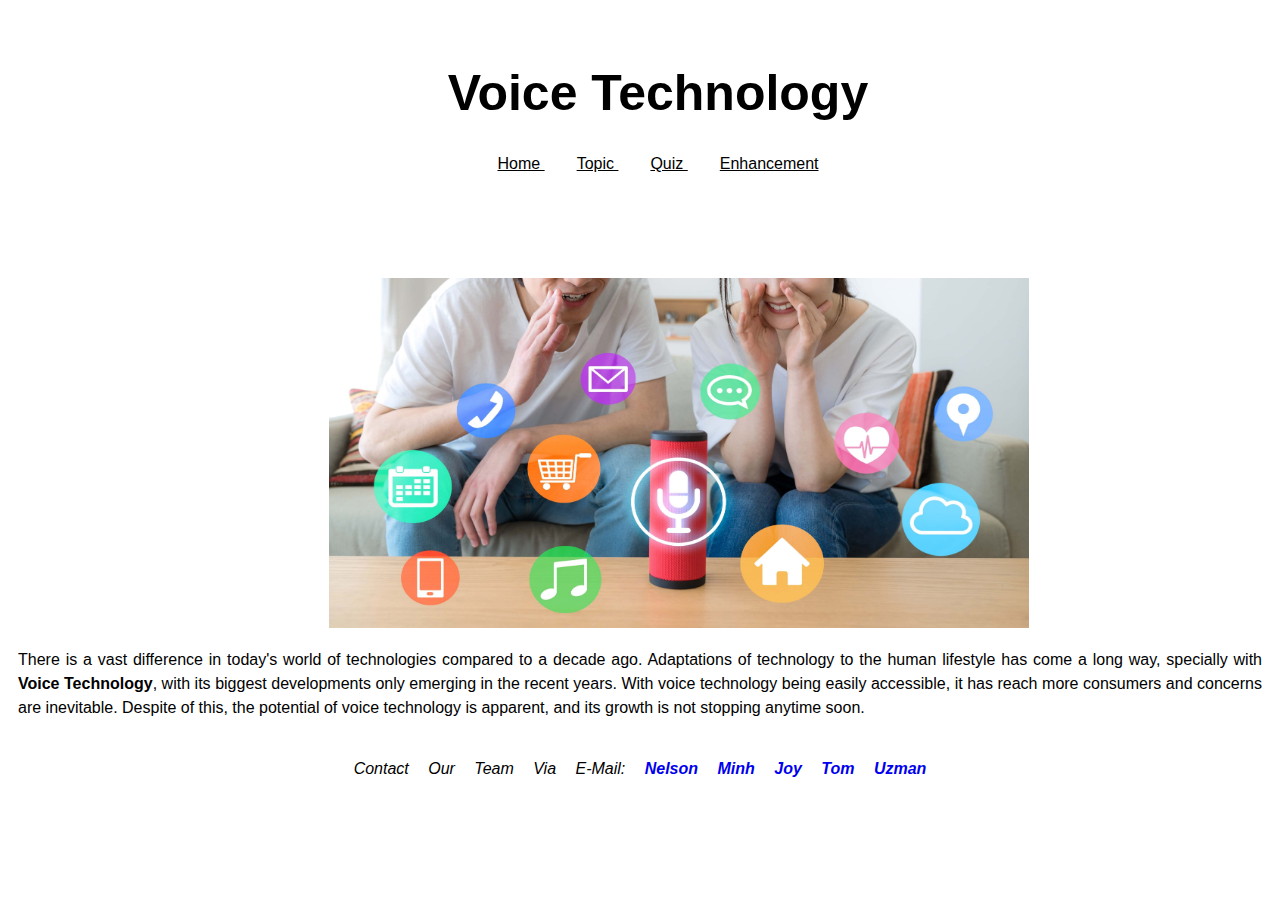
==== index.html @ 33cafe00 "sticky navbar" ====
<!DOCTYPE html>
<html lang = "en">
<head>
	<meta charset = "utf-8" />
	<meta name = "description" content = "Assignment Part 1 Welcome Page"/>
	<meta name = "keywords" content = "HTML, CSS, Topic, Quiz" />
	<meta name = "author" content  = "Nelson, Minh, Joy, Uzman and Tom" />
	<title> Voice Technology </title>
	<link href = "style.css" rel = "stylesheet" />
</head>
<body>
	<header  class="sticky">
		<h1>Voice Technology</h1>
		<nav>
		<a href = "index.html"> Home </a>
		<a href = "topic.html"> Topic </a>
		<a href = "quiz.html"> Quiz </a>
		<a href = "enhancements.html"> Enhancement </a>
		</nav>
	</header>

	<div class="photo">
		<a href="index.html"><img src="vt1.jpg" alt="Voice Technology" width="700" height="350"></a>
	</div>
	
	<div class="intro">
		<p>
			There is a vast difference in today's world of technologies compared to a decade ago. Adaptations of technology to the human lifestyle has come a long way, specially with <strong>Voice Technology</strong>, with its biggest developments only emerging in the recent years. With voice technology being easily accessible, it has reach more consumers and concerns are inevitable. Despite of this, the potential of voice technology is apparent, and its growth is not stopping anytime soon. 
		</p>
	</div>

	<footer id="thefooter">
		Contact Our Team Via E-Mail:
		<a href = "mailto:nelsonhain@gmail.com"> Nelson </a>
		<a href = "mailto:augiaminh14@gmail.com"> Minh </a>
		<a href = "mailto:joycmena@gmail.com"> Joy </a>
		<a href = "mailto:thinhd464@gmail.com"> Tom </a>
		<a href = "mailto:uzmanshafifassy@gmail.com"> Uzman </a>
	</footer>
</body>
</html>
---- style.css ----
* 
{
    font-family: 'Roboto', sans-serif;
    box-sizing: border-box;
}

body 
{
    padding: 10px;
}

/* header title */
header {
    padding: 30px;
    text-align: center;
    background: white;
}

header h1 {
    font-size: 50px;
}

/* style the top navigation bar */
/* nav {
    overflow: hidden;
    background-color: black;
} */

/*
sticky code
*/
.sticky
{
    position : fixed;
    top : 0;
    width: 100%;
}

.photo
{
    top: 100px;
}
.sticky + .photo
{
    padding-top: 260px;
}

/* style the nav links */
nav a {
    font-family: 'Smooch Sans', sans-serif;
    float: center;
    color: black;
    text-align: center;
    padding: 14px 16px;
    /* margin: 20px 22px; */
    text-decoration: underline;
}

/* change color on hover */
nav a:hover {
    background-color: black;
    color: white;
    border: 2px solid white;
}

/* style body content */
.photo {
    display: block;
    margin-left: auto;
    margin-right: auto;
    width: 50%;
    height: auto;
}

p
{
    line-height: 150%;
    text-align: justify;
}

/* footer */
#thefooter{
    padding: 20px;
    text-align: center;
    margin: 20px;
    font-style: italic;
    word-spacing: 15px;
}

#thefooter a
{
    font-weight: bold;
    text-decoration: none;
}

/* responsive layout - when the screen is less than 400px wide, make the navigation links stack on top of each other instead of next to each other */
@media screen and (max-width: 400px){
    nav a {
        float: none;
        width: 100%;
    }
}
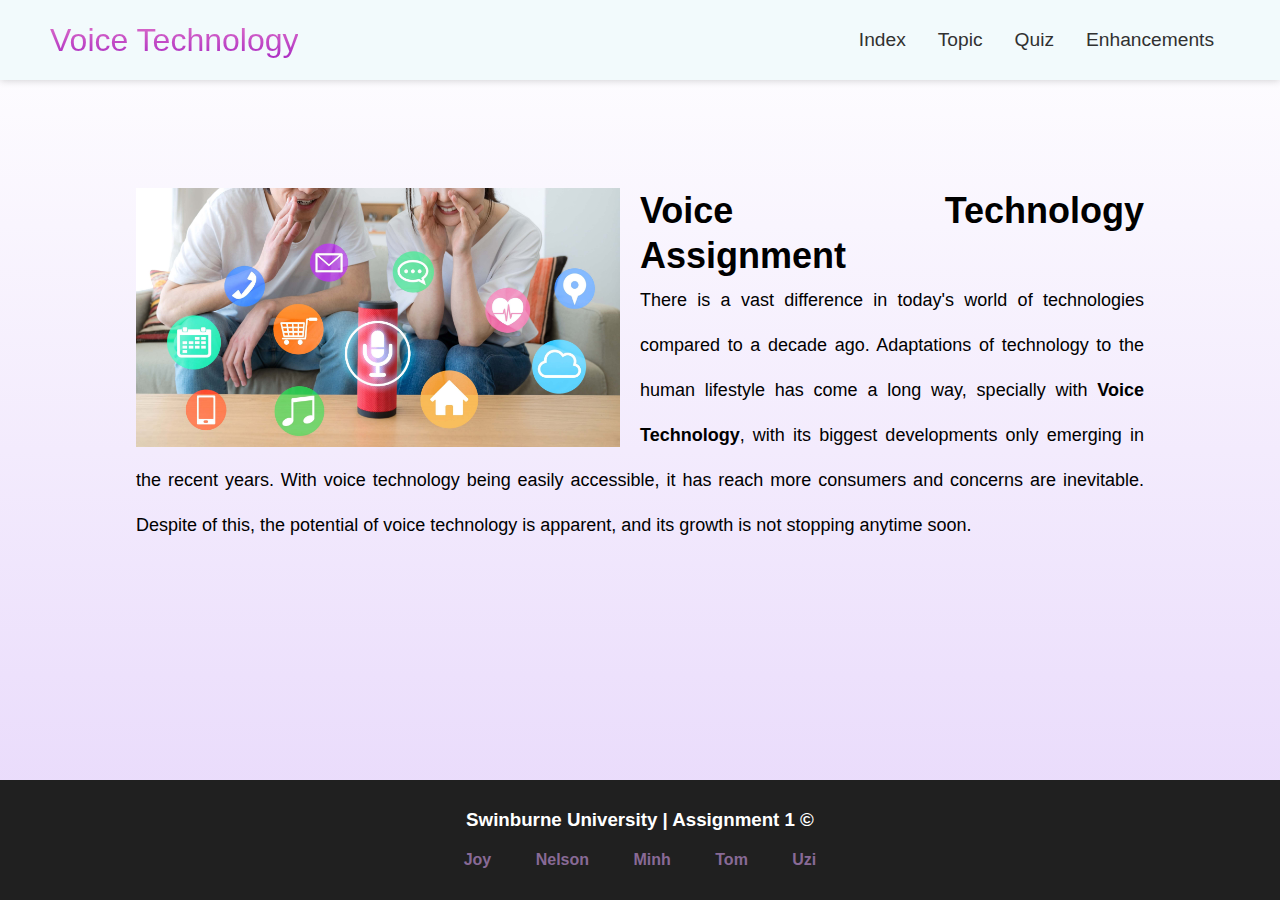
==== commit f3b808be: "fixed nav link and added heading" ====
--- a/index.html
+++ b/index.html
@@ -1,41 +1,67 @@
 <!DOCTYPE html>
-<html lang = "en">
-<head>
-	<meta charset = "utf-8" />
-	<meta name = "description" content = "Assignment Part 1 Welcome Page"/>
-	<meta name = "keywords" content = "HTML, CSS, Topic, Quiz" />
-	<meta name = "author" content  = "Nelson, Minh, Joy, Uzman and Tom" />
-	<title> Voice Technology </title>
-	<link href = "style.css" rel = "stylesheet" />
-</head>
-<body>
-	<header  class="sticky">
-		<h1>Voice Technology</h1>
-		<nav>
-		<a href = "index.html"> Home </a>
-		<a href = "topic.html"> Topic </a>
-		<a href = "quiz.html"> Quiz </a>
-		<a href = "enhancements.html"> Enhancement </a>
-		</nav>
-	</header>
+<html>
+    <head>
+        <meta charset="utf-8">
+        <title>Voice Technology | Home </title>
+        <meta name="description" content="Voice Technology">
+        <meta name="author" content="Joy,Nelson,Uzman,tdang,augia">
+        <meta name="viewport" content="width=device-width, initial-scale=1">
+        <link rel="stylesheet" href="styles/style.css">
+        
+    </head>
+    <body>
 
-	<div class="photo">
-		<a href="index.html"><img src="vt1.jpg" alt="Voice Technology" width="700" height="350"></a>
-	</div>
-	
-	<div class="intro">
-		<p>
-			There is a vast difference in today's world of technologies compared to a decade ago. Adaptations of technology to the human lifestyle has come a long way, specially with <strong>Voice Technology</strong>, with its biggest developments only emerging in the recent years. With voice technology being easily accessible, it has reach more consumers and concerns are inevitable. Despite of this, the potential of voice technology is apparent, and its growth is not stopping anytime soon. 
-		</p>
-	</div>
+        <!-- Navigation Section -->
+        <nav class="navbar">
+            <div class="navbar__container">
+              <a href="index.html" id="navbar__logo">Voice Technology</a>
+              <div class="navbar__toggle" id="mobile-menu">
+                <span class="bar"></span> <span class="bar"></span>
+                <span class="bar"></span>
+              </div>
+              <ul class="navbar__menu">
+                <li class="navbar__item">
+                  <a href="index.html" class="navbar__links">Index</a>
+                </li>
+                <li class="navbar__item">
+                  <a href="topic.html" class="navbar__links">Topic</a>
+                </li>
+                <li class="navbar__item">
+                  <a href="quiz.html" class="navbar__links">Quiz</a>
+                </li>
+                <li class="navbar__item">
+                    <a href="enhancements.html" class="navbar__links">Enhancements</a>
+                  </li>
+              </ul>
+            </div>
+          </nav>     
+        
+        <!-- Content Section s-->
+        <div class="container">
+                <img id="index_img" src="imgs/vt1.jpg" alt="voice technologies image 1">
+            <div class="content">
+				<h1> Voice Technology Assignment </h1>
+                <p>
+                    There is a vast difference in today's world of technologies compared to a decade ago. 
+                    Adaptations of technology to the human lifestyle has come a long way, specially with <strong>Voice Technology</strong>, 
+                    with its biggest developments only emerging in the recent years. With voice technology being easily accessible, it has 
+                    reach more consumers and concerns are inevitable. Despite of this, the potential of voice technology is apparent, and 
+                    its growth is not stopping anytime soon.
+                </p>
+            </div>
+        </div>
 
-	<footer id="thefooter">
-		Contact Our Team Via E-Mail:
-		<a href = "mailto:nelsonhain@gmail.com"> Nelson </a>
-		<a href = "mailto:augiaminh14@gmail.com"> Minh </a>
-		<a href = "mailto:joycmena@gmail.com"> Joy </a>
-		<a href = "mailto:thinhd464@gmail.com"> Tom </a>
-		<a href = "mailto:uzmanshafifassy@gmail.com"> Uzman </a>
-	</footer>
-</body>
+        <!-- Footer Section -->
+        <footer class="mainfooter">
+            <div class="f_container">
+                <h3> Swinburne University | Assignment 1 &copy </h3>
+                <li><a href="mailto:joycmena@gmail.com"> Joy </a></li>
+                <li><a href="mailto:nelsonhain@gmail.com"> Nelson </a></li>
+                <li><a href="mailto:augiaminh14@gmail.com"> Minh </a></li>
+                <li><a href="mailto:thinhd464@gmail.com"> Tom </a></li>
+                <li><a href="mailto:uzmanshafifassy@gmail.com"> Uzi </a></li>
+            </div>
+        </footer>
+
+    </body>
 </html>--- a/styles/style.css
+++ b/styles/style.css
@@ -0,0 +1,350 @@
+/*
+Assignment 1 : Group Project
+Team Members : Nelson, Joy, Tdang, Augi, Uzman
+*/
+
+/* Universal CSS*/
+
+*
+{
+    font-family: 'Roboto', sans-serif;
+    box-sizing: border-box;
+    margin: 0;
+    padding: 0;
+}
+
+body
+{
+    min-height: 100vh;
+    width: 100%;
+    background: rgb(231,215,251);
+    background: linear-gradient(0deg, rgba(231,215,251,1) 0%, rgba(255,255,255,1) 100%);
+}
+
+                                           /* Index HTML CSS*/
+/* Navbar CSS*/
+.navbar {
+    background: rgb(242, 250, 252);
+    height: 80px;
+    display: flex;
+    justify-content: center;
+    align-items: center;
+    font-size: 1.2rem;
+    position: sticky;
+    top: 0;
+    z-index: 999;
+    box-shadow: 0 0 8px rgba(0,0,0,0.2);
+  }
+  
+  .navbar__container {
+    display: flex;
+    justify-content: space-between;
+    height: 80px;
+    z-index: 1;
+    width: 100%;
+    max-width: 1300px;
+    margin-right: auto;
+    margin-left: auto;
+    padding-right: 50px;
+    padding-left: 50px;
+  }
+  
+  #navbar__logo {
+    background-image: linear-gradient(to top, #8b05c0 0%, #ff99cc 100%);
+    background-size: 100%;
+    -webkit-background-clip: text;
+    -moz-background-clip: text;
+    -webkit-text-fill-color: transparent;
+    -moz-text-fill-color: transparent;
+    display: flex;
+    align-items: center;
+    cursor: pointer;
+    text-decoration: none;
+    font-size: 2rem;
+  }
+  
+  #navbar__logo img {
+    margin-right: 0.5rem;
+    width: 10%;
+  }
+  
+  .navbar__menu {
+    display: flex;
+    align-items: center;
+    list-style: none;
+    text-align: center;
+  }
+  
+  .navbar__item {
+    height: 80px;
+  }
+  
+  .navbar__links {
+    color: rgb(49, 49, 49);
+    display: flex;
+    align-items: center;
+    justify-content: center;
+    text-decoration: none;
+    padding: 0 1rem;
+    height: 100%;
+  }
+
+  .navbar__links:hover {
+    color: #d878d0;
+    text-decoration: underline;
+    background: black;
+    margin: 0px 6px;
+    transition: all 0.3s ease;
+  }
+
+  @media screen and (max-width: 960px) {
+    .navbar__container {
+      display: flex;
+      justify-content: space-between;
+      height: 80px;
+      z-index: 1;
+      width: 100%;
+      max-width: 1300px;
+      padding: 0;
+    }
+  
+    .navbar__menu {
+      display: grid;
+      grid-template-columns: auto;
+      margin: 0;
+      width: 100%;
+      position: absolute;
+      top: -1000px;
+      opacity: 1;
+      transition: all 0.5s ease;
+      height: 50vh;
+      z-index: -1;
+    }
+  
+    .navbar__menu.active {
+      background: #131313;
+      top: 100%;
+      opacity: 1;
+      transition: all 0.5s ease;
+      z-index: 99;
+      height: 50vh;
+      font-size: 1.6rem;
+    }
+  
+    #navbar__logo {
+      padding-left: 25px;
+    }
+  
+    .navbar__toggle .bar {
+      width: 25px;
+      height: 3px;
+      margin: 5px auto;
+      transition: all 0.3s ease-in-out;
+      background: rgb(46, 46, 46);
+    }
+  
+    .navbar__item {
+      width: 100%;
+    }
+  
+    .navbar__links {
+      text-align: center;
+      padding: 2rem;
+      width: 100%;
+      display: table;
+    }
+  
+    #mobile-menu {
+      position: absolute;
+      top: 20%;
+      right: 5%;
+      transform: translate(5%, 20%);
+    }
+  
+    .navbar__toggle .bar {
+      display: block;
+      cursor: pointer;
+    }
+  
+    #mobile-menu.is-active .bar:nth-child(2) {
+      opacity: 0;
+    }
+  
+    #mobile-menu.is-active .bar:nth-child(1) {
+      transform: translateY(8px) rotate(45deg);
+    }
+  
+    #mobile-menu.is-active .bar:nth-child(3) {
+      transform: translateY(-8px) rotate(-45deg);
+    }
+  }
+
+/* Index Image CSS */
+#index_img
+{
+    float: left;
+    width: 50%;
+    padding: 0 20px 0 0;
+}
+
+/* Index Content CSS */
+.container
+{
+    margin: 100px auto;
+    width: 80%;
+    padding: 8px;
+}
+
+.content
+{
+    font-size: 18px;
+    text-align: justify;
+    line-height: 250%;
+}
+
+/* Footer CSS */
+ .mainfooter
+ {
+     position: sticky;
+     top: 100%;
+     height: 120px;
+     width: 100%;
+     background-color: rgb(32, 32, 32);
+ }
+ .f_container
+ {
+     padding: 20px;
+     text-align: center;
+     line-height: 40px;
+ }
+ 
+ .f_container h3
+ {
+     color: white;
+ }
+ .f_container li 
+ {
+     list-style-type: none;
+     display: inline;
+     word-spacing: 40px;
+ }
+ 
+ .f_container li a
+ {
+     text-decoration: none;
+     font-weight: 900;
+     color: rgb(136, 106, 150);
+     transition: 0.4s;
+ }
+ 
+ .f_container li a:hover
+ {
+     color: rgb(218, 20, 208);
+ }
+
+                                            /* Topic HTML CSS*/
+article
+{
+    padding: 80px;
+    line-height: 40px;
+    text-align: justify;
+}
+                                            /* Quiz HTML CSS*/
+.quiz_content
+{
+    padding: 80px;
+}
+
+.f_section
+{
+    font-size: 22px;
+    font-weight: 900;
+    padding: 10px;
+    text-align: center;
+}
+
+.quiz_content fieldset
+{
+    padding: 14px 16px;
+    line-height: 40px;
+    box-shadow: 0px 6px 9px 0px rgba(0,0,0,0.2) ;
+    background-color: rgba(227, 190, 241, 0.2);
+}
+
+.quiz_content input[type=text]
+{
+    padding: 8px 12px;
+    margin: 8px 0px;
+    background-color: rgba(227, 190, 241, 0.1);
+    border: none;
+    border-bottom: 2px solid rgb(171, 38, 175);
+    transition: 0.3s;
+}
+
+#quiz_sec
+{
+    padding: 20px;
+    text-align: center;
+}
+
+#quiz_sec select
+{
+    padding: 8px 12px;
+    margin: 8px 0;
+    border: none;
+    background-color: rgba(227, 190, 241, 0.1);
+    border-bottom: 2px solid rgb(171, 38, 175);
+    font-weight: 800;
+    text-align: center;
+    color: rgb(56, 56, 56);
+    letter-spacing: 4px;
+}
+
+
+.submitbtn
+{
+    text-align: center;
+}
+.submitbtn input
+{
+    padding: 16px 32px;
+    margin: 8px 2px;
+    background-color: rgb(186, 148, 196);
+    color: white;
+    font-weight: 800;
+    text-align: center;
+    border: none;
+    cursor: pointer;
+    transition: 0.2s;
+}
+
+.submitbtn input:hover
+table,th,td{
+    border: 3px solid;
+    text-align: center;
+}
+table,th,td{
+    border: 3px solid;
+    text-align: center;
+}
+table{
+  table-layout:fixed;width:50%;
+  margin-top: -447px;margin-left: 710px;
+  line-height: 2;
+  box-shadow: 0 0 20px;
+  border-collapse: separate;
+  border-radius: 7px;
+}
+th{
+  background-color: #21d190;
+  color:#ffffff;
+}
+tr{
+  border-bottom: 10px solid #dddddd;
+}
+tbody {
+  background:linear-gradient(#21d190,#d65bca);
+  font-weight: bold;
+}
+
+                                            /* Enhancement HTML CSS*/
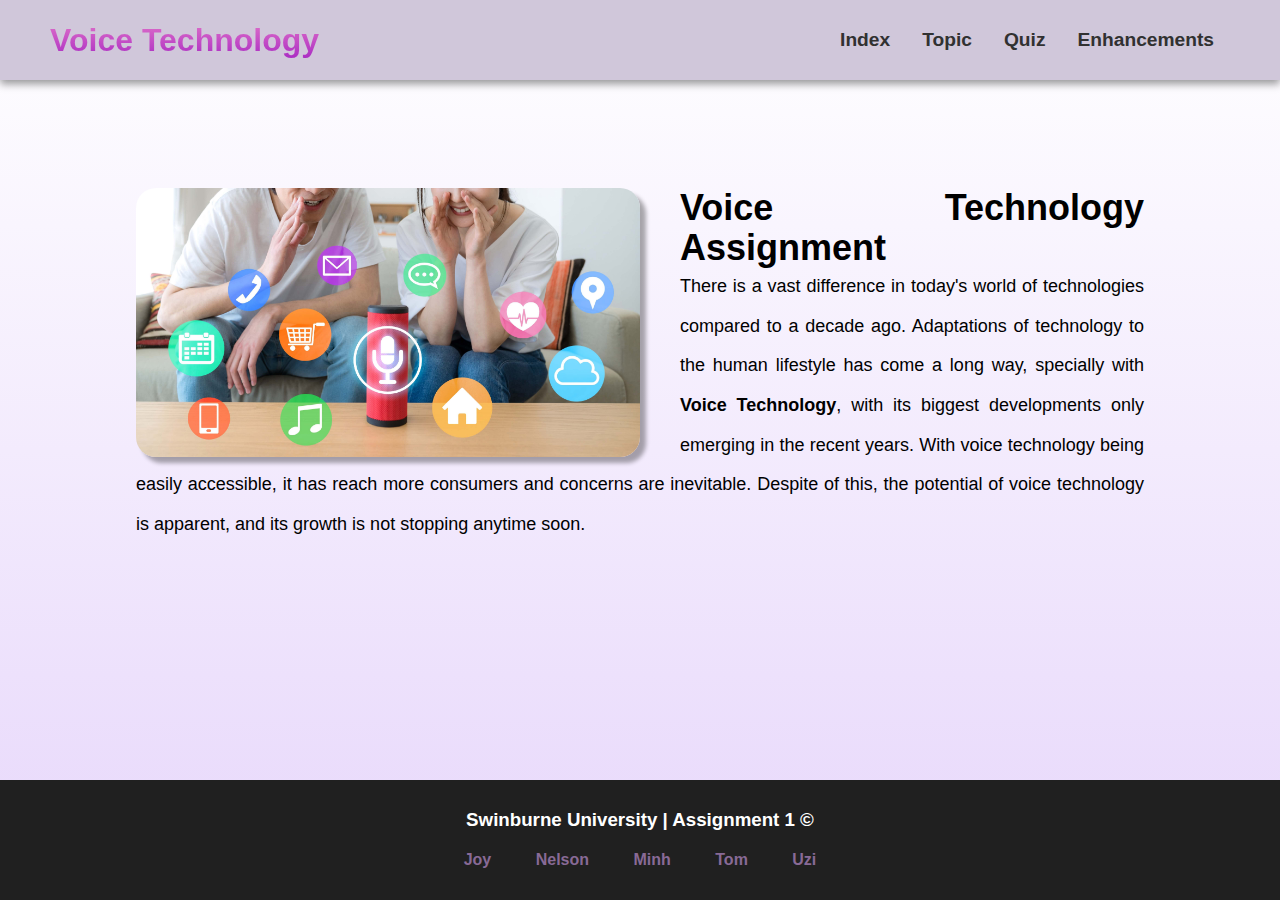
==== commit 2053d252: "change in sticky" ====
--- a/index.html
+++ b/index.html
@@ -7,18 +7,20 @@
         <meta name="author" content="Joy,Nelson,Uzman,tdang,augia">
         <meta name="viewport" content="width=device-width, initial-scale=1">
         <link rel="stylesheet" href="styles/style.css">
-        
+        <link rel="preconnect" href="https://fonts.googleapis.com">
+        <link rel="preconnect" href="https://fonts.gstatic.com" crossorigin>
+        <link href="https://fonts.googleapis.com/css2?family=Poppins:wght@400;500&display=swap" rel="stylesheet">
     </head>
     <body>
 
         <!-- Navigation Section -->
         <nav class="navbar">
-            <div class="navbar__container">
+            <section class="navbar__container">
               <a href="index.html" id="navbar__logo">Voice Technology</a>
-              <div class="navbar__toggle" id="mobile-menu">
+              <section class="navbar__toggle" id="mobile-menu">
                 <span class="bar"></span> <span class="bar"></span>
                 <span class="bar"></span>
-              </div>
+              </section>
               <ul class="navbar__menu">
                 <li class="navbar__item">
                   <a href="index.html" class="navbar__links">Index</a>
@@ -33,13 +35,13 @@
                     <a href="enhancements.html" class="navbar__links">Enhancements</a>
                   </li>
               </ul>
-            </div>
+            </section>
           </nav>     
         
         <!-- Content Section s-->
-        <div class="container">
+        <section class="container">
                 <img id="index_img" src="imgs/vt1.jpg" alt="voice technologies image 1">
-            <div class="content">
+            <section class="content">
 				<h1> Voice Technology Assignment </h1>
                 <p>
                     There is a vast difference in today's world of technologies compared to a decade ago. 
@@ -48,19 +50,19 @@
                     reach more consumers and concerns are inevitable. Despite of this, the potential of voice technology is apparent, and 
                     its growth is not stopping anytime soon.
                 </p>
-            </div>
-        </div>
+              </section>
+            </section>
 
         <!-- Footer Section -->
         <footer class="mainfooter">
-            <div class="f_container">
+            <section class="f_container">
                 <h3> Swinburne University | Assignment 1 &copy </h3>
                 <li><a href="mailto:joycmena@gmail.com"> Joy </a></li>
                 <li><a href="mailto:nelsonhain@gmail.com"> Nelson </a></li>
                 <li><a href="mailto:augiaminh14@gmail.com"> Minh </a></li>
                 <li><a href="mailto:thinhd464@gmail.com"> Tom </a></li>
                 <li><a href="mailto:uzmanshafifassy@gmail.com"> Uzi </a></li>
-            </div>
+            </section>
         </footer>
 
     </body>
--- a/styles/style.css
+++ b/styles/style.css
@@ -21,11 +21,19 @@
     background: linear-gradient(0deg, rgba(231,215,251,1) 0%, rgba(255,255,255,1) 100%);
 }
 
+.topic_body
+{
+  overflow-y: scroll;
+  scroll-behavior: smooth;
+  scroll-snap-type: y mandatory;
+}
+
                                            /* Index HTML CSS*/
 /* Navbar CSS*/
 .navbar {
-    background: rgb(242, 250, 252);
+    background: rgb(208, 199, 218);
     height: 80px;
+    width: 100%;
     display: flex;
     justify-content: center;
     align-items: center;
@@ -33,7 +41,7 @@
     position: sticky;
     top: 0;
     z-index: 999;
-    box-shadow: 0 0 8px rgba(0,0,0,0.2);
+    box-shadow: 0 4px 8px rgba(0,0,0,0.4);
   }
   
   .navbar__container {
@@ -61,6 +69,7 @@
     cursor: pointer;
     text-decoration: none;
     font-size: 2rem;
+    font-weight: 600;
   }
   
   #navbar__logo img {
@@ -87,6 +96,7 @@
     text-decoration: none;
     padding: 0 1rem;
     height: 100%;
+    font-weight: 700;
   }
 
   .navbar__links:hover {
@@ -184,7 +194,9 @@
 {
     float: left;
     width: 50%;
-    padding: 0 20px 0 0;
+    margin-right: 40px;
+    border-radius: 20px;
+    box-shadow: 6px 6px 4px rgba(0,0,0,0.33);
 }
 
 /* Index Content CSS */
@@ -199,7 +211,7 @@
 {
     font-size: 18px;
     text-align: justify;
-    line-height: 250%;
+    line-height: 220%;
 }
 
 /* Footer CSS */
@@ -249,102 +261,174 @@
     line-height: 40px;
     text-align: justify;
 }
+
+section
+{
+  scroll-snap-align: center;
+}
+
+article h1 
+{
+  font-family: 'Lucida Sans', 'Lucida Sans Regular', 'Lucida Grande', 'Lucida Sans Unicode', Geneva, Verdana, sans-serif;
+  font-size: 35px;
+  padding: 15px;
+}
+
+#sidenav a 
+{
+  position: fixed;
+  left: -80px;
+  transition: 0.3s;
+  padding: 15px;
+  width: 100px;
+  text-decoration: none;
+  font-size: 11px;
+  color: black;
+  border-radius: 0 5px 5px 0;
+}
+
+#sidenav a:hover
+{
+  left: 0;
+}
+
+#p {top: 150px; background-color: rgb(122, 122, 139);}
+#d {top: 250px; background-color: rgb(122, 122, 139);}
+#m {top: 350px; background-color: rgb(122, 122, 139);}
+#g {top: 450px; background-color: rgb(122, 122, 139);}
+#r {top: 550px; background-color: rgb(122, 122, 139);}
+
+aside
+{
+  padding: 15px;
+  margin: 15px;
+  float: center;
+}
+
+/* table */
+    table,th,td{
+      border: 3px solid;
+      text-align: center;
+    }
+    table,th,td{
+      border: 3px solid;
+      text-align: center;
+    }
+    table{
+    table-layout:fixed;width:40%;
+    margin-top: -447px;margin-left: 710px;
+    line-height: 2;
+    box-shadow: 0 0 20px;
+    border-collapse: separate;
+    border-radius: 7px;
+    }
+    th{
+    background-color: #21d190;
+    color:#ffffff;
+    }
+    tr{
+    border-bottom: 10px solid #dddddd;
+    }
+    tbody {
+    background:linear-gradient(#21d190,#d65bca);
+    font-weight: bold;
+    }
+
                                             /* Quiz HTML CSS*/
 .quiz_content
 {
-    padding: 80px;
+  padding: 80px;
 }
 
 .f_section
 {
-    font-size: 22px;
-    font-weight: 900;
-    padding: 10px;
+  font-size: 22px;
+  font-weight: 900;
+  padding: 10px;
+  text-align: center;
+}
+
+.quiz_content fieldset
+{
+  padding: 14px 16px;
+  line-height: 40px;
+  box-shadow: 0px 6px 9px 0px rgba(0,0,0,0.2) ;
+  background-color: rgba(227, 190, 241, 0.2);
+}
+
+.quiz_content input[type=text]
+{
+  padding: 8px 12px;
+  margin: 8px 0px;
+  background-color: rgba(227, 190, 241, 0.1);
+  border: none;
+  border-bottom: 2px solid rgb(171, 38, 175);
+  transition: 0.3s;
+}
+
+.quiz_sec
+{
+  padding: 20px;
+  text-align: center;
+  border: 2px solid black; 
+	box-shadow: 3px 3px; 
+	border-radius: 20px;
+	margin: 50px 20px;
+}
+
+.quiz_sec select
+{
+  padding: 8px 12px;
+  margin: 8px 0;
+  border: none;
+  background-color: rgba(227, 190, 241, 0.1);
+  border-bottom: 2px solid rgb(171, 38, 175);
+  font-weight: 800;
+  text-align: center;
+  color: rgb(56, 56, 56);
+  letter-spacing: 4px;
+}
+
+/*Quiz CSS*/
+#idsec {text-align: center;}
+#q2 {word-spacing: 50px;}
+#q3d {columns: 2; text-align: center;}
+#q5d {text-align: center;}
+.q5 {
+	display: flex; 
+	align-items: center; 
+	padding-left: 90px;
+	}
+.q3, .q2 {
+	display: flex; 
+	align-items: center; 
+	padding-left: 250px;
+	}
+
+.submitbtn
+{
     text-align: center;
 }
-
-.quiz_content fieldset
-{
-    padding: 14px 16px;
-    line-height: 40px;
-    box-shadow: 0px 6px 9px 0px rgba(0,0,0,0.2) ;
-    background-color: rgba(227, 190, 241, 0.2);
-}
-
-.quiz_content input[type=text]
-{
-    padding: 8px 12px;
-    margin: 8px 0px;
-    background-color: rgba(227, 190, 241, 0.1);
-    border: none;
-    border-bottom: 2px solid rgb(171, 38, 175);
-    transition: 0.3s;
-}
-
-#quiz_sec
-{
-    padding: 20px;
-    text-align: center;
-}
-
-#quiz_sec select
-{
-    padding: 8px 12px;
-    margin: 8px 0;
-    border: none;
-    background-color: rgba(227, 190, 241, 0.1);
-    border-bottom: 2px solid rgb(171, 38, 175);
-    font-weight: 800;
-    text-align: center;
-    color: rgb(56, 56, 56);
-    letter-spacing: 4px;
-}
-
-
-.submitbtn
-{
-    text-align: center;
-}
 .submitbtn input
 {
-    padding: 16px 32px;
-    margin: 8px 2px;
-    background-color: rgb(186, 148, 196);
-    color: white;
-    font-weight: 800;
-    text-align: center;
-    border: none;
-    cursor: pointer;
-    transition: 0.2s;
+  padding: 16px 32px;
+  margin: 8px 2px;
+  background-color: rgb(186, 148, 196);
+  color: white;
+  font-weight: 800;
+  text-align: center;
+  border: none;
+  cursor: pointer;
+  transition: 0.2s;
+  border-radius: 20px;
 }
 
 .submitbtn input:hover
-table,th,td{
-    border: 3px solid;
-    text-align: center;
-}
-table,th,td{
-    border: 3px solid;
-    text-align: center;
-}
-table{
-  table-layout:fixed;width:50%;
-  margin-top: -447px;margin-left: 710px;
-  line-height: 2;
-  box-shadow: 0 0 20px;
-  border-collapse: separate;
-  border-radius: 7px;
-}
-th{
-  background-color: #21d190;
-  color:#ffffff;
-}
-tr{
-  border-bottom: 10px solid #dddddd;
-}
-tbody {
-  background:linear-gradient(#21d190,#d65bca);
-  font-weight: bold;
+{
+  border: rgb(186, 148, 196);
+  background-color: rgb(62, 45, 66);
+  color: whitesmoke;
+  border-radius: 20px;
 }
 
                                             /* Enhancement HTML CSS*/
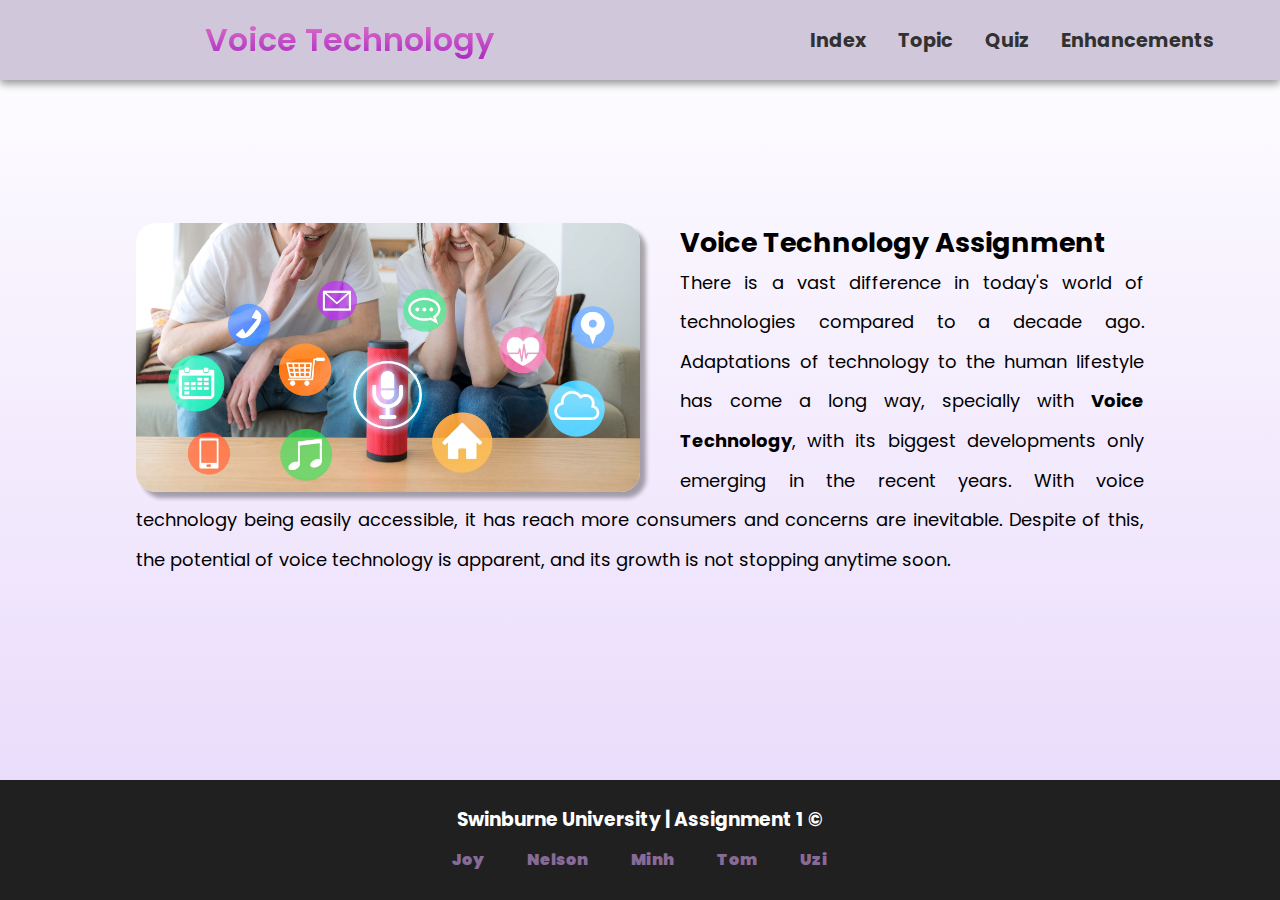
==== commit 4e05a89a: "Update index.html" ====
--- a/index.html
+++ b/index.html
@@ -1,5 +1,5 @@
 <!DOCTYPE html>
-<html>
+<html lang="en">
     <head>
         <meta charset="utf-8">
         <title>Voice Technology | Home </title>
@@ -16,9 +16,11 @@
         <!-- Navigation Section -->
         <nav class="navbar">
             <section class="navbar__container">
-              <a href="index.html" id="navbar__logo">Voice Technology</a>
+		    <h2 class="filler_2">1</h2>
+		<a href="index.html" id="navbar__logo">Voice Technology</a>
               <section class="navbar__toggle" id="mobile-menu">
-                <span class="bar"></span> <span class="bar"></span>
+                 <h2 class="filler_2">1</h2>
+		<span class="bar"></span> <span class="bar"></span>
                 <span class="bar"></span>
               </section>
               <ul class="navbar__menu">
@@ -40,9 +42,10 @@
         
         <!-- Content Section s-->
         <section class="container">
-                <img id="index_img" src="imgs/vt1.jpg" alt="voice technologies image 1">
+           <h2 class="filler_2">1</h2>
+		<img id="index_img" src="imgs/vt1.jpg" alt="voice technologies image 1">
             <section class="content">
-				<h1> Voice Technology Assignment </h1>
+				<h2> Voice Technology Assignment </h2>
                 <p>
                     There is a vast difference in today's world of technologies compared to a decade ago. 
                     Adaptations of technology to the human lifestyle has come a long way, specially with <strong>Voice Technology</strong>, 
@@ -55,15 +58,17 @@
 
         <!-- Footer Section -->
         <footer class="mainfooter">
-            <section class="f_container">
+            	<section class="f_container">
                 <h3> Swinburne University | Assignment 1 &copy </h3>
-                <li><a href="mailto:joycmena@gmail.com"> Joy </a></li>
+                <ul>
+		<li><a href="mailto:joycmena@gmail.com"> Joy </a></li>
                 <li><a href="mailto:nelsonhain@gmail.com"> Nelson </a></li>
-                <li><a href="mailto:augiaminh14@gmail.com"> Minh </a></li>
+                <li><a href="mailto:103844052@student.swin.edu.au"> Minh </a></li>
                 <li><a href="mailto:thinhd464@gmail.com"> Tom </a></li>
                 <li><a href="mailto:uzmanshafifassy@gmail.com"> Uzi </a></li>
-            </section>
+		</ul>
+		</section>
         </footer>
 
     </body>
-</html>+</html>
--- a/styles/style.css
+++ b/styles/style.css
@@ -7,7 +7,7 @@
 
 *
 {
-    font-family: 'Roboto', sans-serif;
+    font-family: 'Poppins', sans-serif;
     box-sizing: border-box;
     margin: 0;
     padding: 0;
@@ -20,14 +20,7 @@
     background: rgb(231,215,251);
     background: linear-gradient(0deg, rgba(231,215,251,1) 0%, rgba(255,255,255,1) 100%);
 }
-
-.topic_body
-{
-  overflow-y: scroll;
-  scroll-behavior: smooth;
-  scroll-snap-type: y mandatory;
-}
-
+.filler_2 {visibility: hidden;}
                                            /* Index HTML CSS*/
 /* Navbar CSS*/
 .navbar {
@@ -255,23 +248,20 @@
  }
 
                                             /* Topic HTML CSS*/
-article
-{
-    padding: 80px;
+.content_topic
+{
+    padding: 40px;
     line-height: 40px;
     text-align: justify;
-}
-
-section
-{
-  scroll-snap-align: center;
-}
-
-article h1 
+    width: 100%;
+    height: 100%;
+}
+
+.content_topic h1 
 {
   font-family: 'Lucida Sans', 'Lucida Sans Regular', 'Lucida Grande', 'Lucida Sans Unicode', Geneva, Verdana, sans-serif;
   font-size: 35px;
-  padding: 15px;
+  padding: 20px;
 }
 
 #sidenav a 
@@ -334,6 +324,11 @@
     font-weight: bold;
     }
 
+    #purpose, #development, #management, #growth, #related
+    {
+        padding-top: 80px;
+    }
+
                                             /* Quiz HTML CSS*/
 .quiz_content
 {
@@ -391,14 +386,12 @@
 
 /*Quiz CSS*/
 #idsec {text-align: center;}
-#q2 {word-spacing: 50px;}
+#q2 {columns: 2; text-align: center;}
 #q3d {columns: 2; text-align: center;}
 #q5d {text-align: center;}
-.q5 {
-	display: flex; 
-	align-items: center; 
-	padding-left: 90px;
-	}
+.q5 {text-align: center;}
+.filler_1 {visibility: hidden;}
+.filler {text-align: center;}
 .q3, .q2 {
 	display: flex; 
 	align-items: center; 
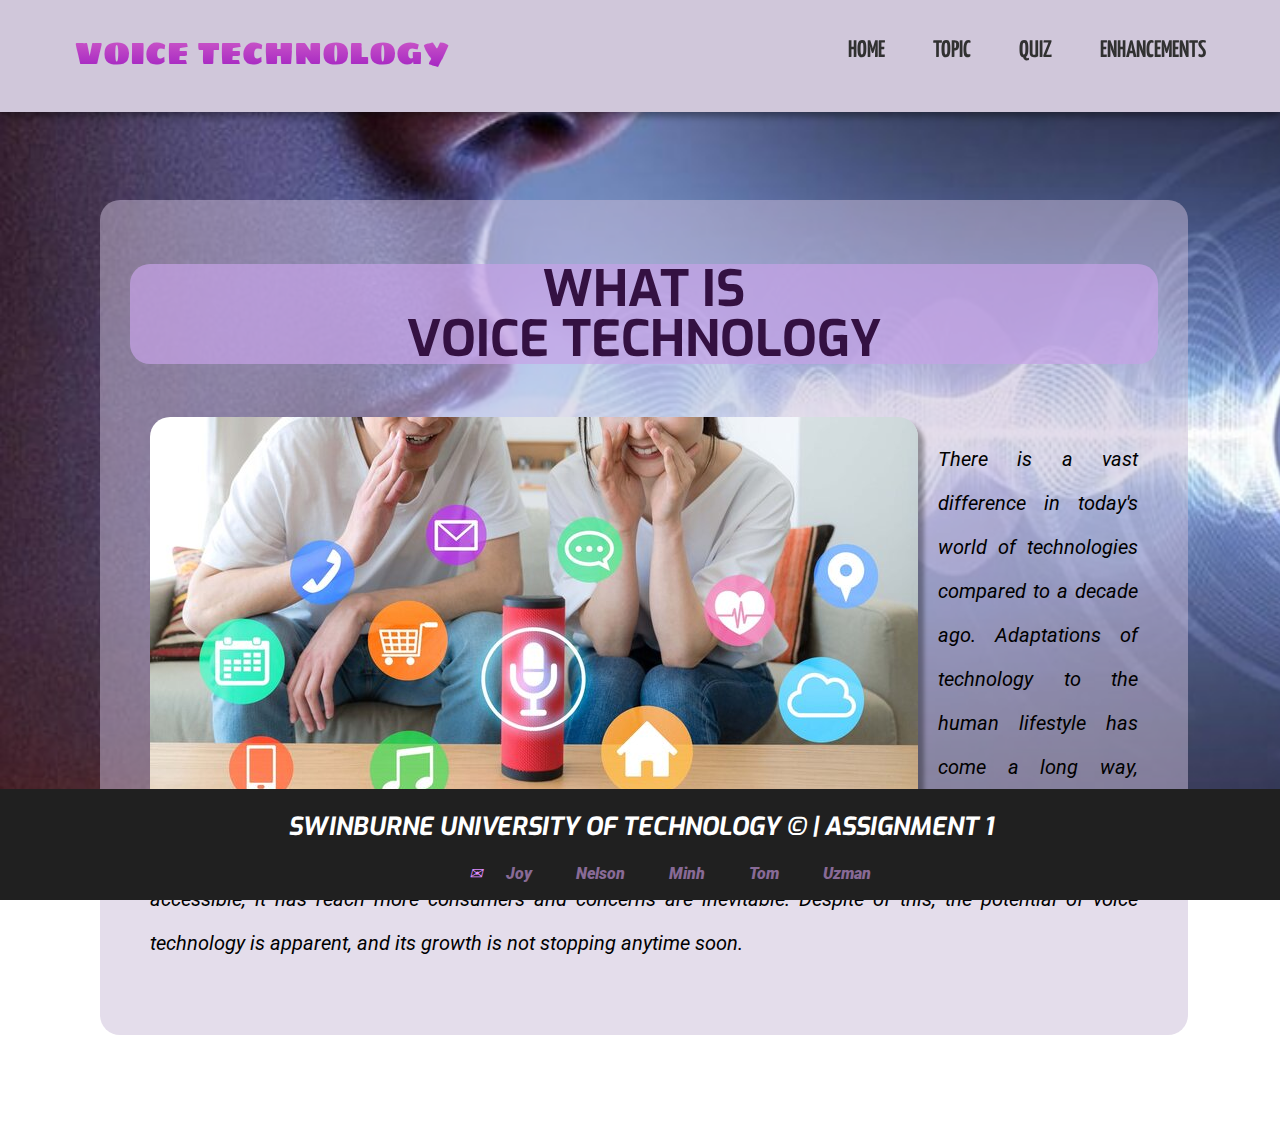
==== commit db70a108: "Merge pull request #1 from jooycamille/navbar" ====
--- a/index.html
+++ b/index.html
@@ -1,74 +1,90 @@
 <!DOCTYPE html>
 <html lang="en">
-    <head>
-        <meta charset="utf-8">
-        <title>Voice Technology | Home </title>
-        <meta name="description" content="Voice Technology">
-        <meta name="author" content="Joy,Nelson,Uzman,tdang,augia">
-        <meta name="viewport" content="width=device-width, initial-scale=1">
-        <link rel="stylesheet" href="styles/style.css">
-        <link rel="preconnect" href="https://fonts.googleapis.com">
-        <link rel="preconnect" href="https://fonts.gstatic.com" crossorigin>
-        <link href="https://fonts.googleapis.com/css2?family=Poppins:wght@400;500&display=swap" rel="stylesheet">
-    </head>
-    <body>
 
-        <!-- Navigation Section -->
-        <nav class="navbar">
-            <section class="navbar__container">
-		    <h2 class="filler_2">1</h2>
-		<a href="index.html" id="navbar__logo">Voice Technology</a>
-              <section class="navbar__toggle" id="mobile-menu">
-                 <h2 class="filler_2">1</h2>
-		<span class="bar"></span> <span class="bar"></span>
-                <span class="bar"></span>
-              </section>
-              <ul class="navbar__menu">
-                <li class="navbar__item">
-                  <a href="index.html" class="navbar__links">Index</a>
-                </li>
-                <li class="navbar__item">
-                  <a href="topic.html" class="navbar__links">Topic</a>
-                </li>
-                <li class="navbar__item">
-                  <a href="quiz.html" class="navbar__links">Quiz</a>
-                </li>
-                <li class="navbar__item">
-                    <a href="enhancements.html" class="navbar__links">Enhancements</a>
-                  </li>
-              </ul>
-            </section>
-          </nav>     
-        
-        <!-- Content Section s-->
-        <section class="container">
-           <h2 class="filler_2">1</h2>
-		<img id="index_img" src="imgs/vt1.jpg" alt="voice technologies image 1">
-            <section class="content">
-				<h2> Voice Technology Assignment </h2>
-                <p>
-                    There is a vast difference in today's world of technologies compared to a decade ago. 
-                    Adaptations of technology to the human lifestyle has come a long way, specially with <strong>Voice Technology</strong>, 
-                    with its biggest developments only emerging in the recent years. With voice technology being easily accessible, it has 
-                    reach more consumers and concerns are inevitable. Despite of this, the potential of voice technology is apparent, and 
-                    its growth is not stopping anytime soon.
-                </p>
-              </section>
-            </section>
+<head>
+  <meta charset="utf-8">
+  <meta name="description" content="Voice Technology">
+  <meta name="author" content="Joy, Nelson, Uzman, Tom, Minh">
+  <!-- Viewport set to scale 1.0 -->
+  <meta name="viewport" content="width=device-width, initial-scale=1.0">
+  <title>Voice Technology | Home</title>
+  <!-- References to external CSS files-->
+  <link rel="stylesheet" href="/styles/styles.css">
+  <!-- References to external fonts -->
+  <link rel="preconnect" href="https://fonts.googleapis.com">
+  <link rel="preconnect" href="https://fonts.gstatic.com" crossorigin>
+  <!-- Sigmar Once font -->
+  <link href="https://fonts.googleapis.com/css2?family=Sigmar+One&display=swap" rel="stylesheet">
+  <!-- Yanone Kaffeesatz font -->
+  <link href="https://fonts.googleapis.com/css2?family=Sigmar+One&family=Yanone+Kaffeesatz:wght@600&display=swap"
+    rel="stylesheet">
+  <!-- Roboto font-->
+  <link
+    href="https://fonts.googleapis.com/css2?family=Roboto:ital,wght@0,100;0,300;0,400;0,500;0,700;0,900;1,100;1,300;1,400;1,500;1,700;1,900&display=swap"
+    rel="stylesheet">
+  <!-- Exo font -->
+  <link
+    href="https://fonts.googleapis.com/css2?family=Exo:ital,wght@0,100;0,200;0,300;0,400;0,500;0,600;0,700;0,800;0,900;1,100;1,200;1,300;1,400;1,500;1,600;1,700;1,800;1,900&display=swap"
+    rel="stylesheet">
+  <!-- References to external responsive CSS file -->
+  <link rel="stylesheet" href="/styles/responsive.css" media="screen and (max-width: 1024px)">
+</head>
 
-        <!-- Footer Section -->
-        <footer class="mainfooter">
-            	<section class="f_container">
-                <h3> Swinburne University | Assignment 1 &copy </h3>
-                <ul>
-		<li><a href="mailto:joycmena@gmail.com"> Joy </a></li>
-                <li><a href="mailto:nelsonhain@gmail.com"> Nelson </a></li>
-                <li><a href="mailto:103844052@student.swin.edu.au"> Minh </a></li>
-                <li><a href="mailto:thinhd464@gmail.com"> Tom </a></li>
-                <li><a href="mailto:uzmanshafifassy@gmail.com"> Uzi </a></li>
-		</ul>
-		</section>
-        </footer>
+<body id="index_body">
+  <!-- Navigation Section -->
+  <nav class="navbar">
+    <div class="navbar__container">
+      <header>
+        <a href="index.html" id="navbar__logo">Voice Technology</a>
+      </header>
+      <div class="navbar__toggle" id="mobile-menu">
+        <span class="bar"></span> <span class="bar"></span>
+        <span class="bar"></span>
+      </div>
+      <ul class="navbar__menu">
+        <li class="navbar__item">
+          <a href="index.html" class="navbar__links">Home</a>
+        </li>
+        <li class="navbar__item">
+          <a href="topic.html" class="navbar__links">Topic</a>
+        </li>
+        <li class="navbar__item">
+          <a href="quiz.html" class="navbar__links">Quiz</a>
+        </li>
+        <li class="navbar__item">
+          <a href="enhancements.html" class="navbar__links">Enhancements</a>
+        </li>
+      </ul>
+    </div>
+  </nav>
+  <!-- Content -->
+  <article class="index_container">
+    <h1>What is <br> Voice Technology</h1>
+    <figure id="index_fig">
+      <img id="index_img" src="/images/vt1.jpg" alt="voice technology" />
+      <p>
+        There is a vast difference in today's world of technologies compared to a decade ago. Adaptations of technology
+        to the human lifestyle has come a long way, specially with <strong>Voice Technology</strong>, with its biggest
+        developments only emerging in the recent years. With voice technology being easily accessible, it has reach more
+        consumers and concerns are inevitable. Despite of this, the potential of voice technology is apparent, and its
+        growth is not stopping anytime soon.
+      </p>
+    </figure>
+  </article>
+  <!-- Footer Section -->
+  <footer>
+    <article>
+      <h3 id="footer_h3">Swinburne University of Technology &#169; | Assignment 1 </h3>
+      <ul id="contacts">
+        <li id="email_icon">&#9993;</li>
+        <li><a href="mailto:101934317@student.swin.edu.au"> Joy </a></li>
+        <li><a href="mailto:nelsonhain@gmail.com"> Nelson </a></li>
+        <li><a href="mailto:103844052@student.swin.edu.au"> Minh </a></li>
+        <li><a href="mailto:103177240@student.swin.edu.a"> Tom </a></li>
+        <li><a href="mailto:uzmanshafifassy@gmail.com"> Uzman </a></li>
+      </ul>
+    </article>
+  </footer>
+</body>
 
-    </body>
-</html>
+</html>--- a/styles/styles.css
+++ b/styles/styles.css
@@ -0,0 +1,614 @@
+/*
+Assignment 1 : Group Project
+Team Members : Nelson, Joy, Tdang, Augi, Uzman
+*/
+
+/* ########## Universal CSS ########## */
+* {
+      font-family: 'Roboto', sans-serif;
+      box-sizing: border-box;
+      /* makes sure that the padding and border are included in the total width and height of the elements */
+}
+
+header,
+footer {
+      display: block;
+}
+
+body {
+      display: block;
+      line-height: 1;
+      margin: 0;
+      min-height: 100vh;
+      margin-top: 40px;
+      margin-bottom: 40px;
+      width: 100%;
+      background: rgb(231, 215, 251);
+      background: linear-gradient(0deg, rgba(231, 215, 251, 1) 0%, rgba(255, 255, 255, 1) 100%);
+}
+
+h1 {
+      font-family: 'Exo', sans-serif;
+      font-size: 50px;
+      text-align: center;
+      line-height: 1;
+      text-transform: uppercase;
+}
+
+h2 {
+      font-family: 'Exo', sans-serif;
+      font-size: 35px;
+      text-align: center;
+      line-height: 1;
+      text-transform: uppercase;
+}
+
+h3 {
+      font-family: 'Exo', sans-serif;
+      font-size: 25px;
+      text-transform: uppercase;
+      line-height: 1;
+}
+
+h4 {
+      font-family: 'Exo', sans-serif;
+      font-size: 20px;
+      text-transform: uppercase;
+      line-height: 1;
+}
+
+section {
+      width: 100%;
+}
+
+aside {
+      width: 30%;
+      float: right;
+      border: 2px groove #421f3f;
+      margin: 1em;
+      padding: 1em;
+      box-shadow: 10px 10px 5px #aaaaaa;
+      border-radius: 20px;
+      overflow: auto;
+      /* allows the content of aside to not overflow and to add scrollbars when necessary */
+}
+
+figure {
+      text-align: center;
+      font-style: italic;
+      margin: 0.5em;
+      padding: 0.5em;
+      display: table;
+}
+
+figcaption {
+      display: table-caption;
+      caption-side: bottom;
+}
+
+figcaption a {
+      text-decoration: none;
+}
+
+/* ########## Navbar CSS ########## */
+.navbar {
+      overflow: hidden;
+      background: rgb(208, 199, 218);
+      box-shadow: 0 4px 8px rgba(0, 0, 0, 0.4);
+      position: fixed;
+      top: 0;
+      width: 100%;
+      padding-right: 50px;
+      padding-left: 50px;
+      margin-right: auto;
+      margin-left: auto;
+      z-index: 999;
+}
+
+.navbar a {
+      float: left;
+      display: block;
+      color: rgb(49, 49, 49);
+      text-align: center;
+      padding: 22px 24px;
+      text-decoration: none;
+      font-size: 18px;
+      line-height: 25px;
+      border-radius: 4px;
+      align-items: center;
+      font-family: 'Yanone Kaffeesatz', sans-serif;
+      text-transform: uppercase;
+      font-size: 1.5rem;
+}
+
+#navbar__logo {
+      font-family: 'Sigmar One', cursive, Georgia, 'Times New Roman', Times, serif;
+      background-image: linear-gradient(to top, #8b05c0 0%, #ff99cc 100%);
+      background-size: 100%;
+      -webkit-background-clip: text;
+      -moz-background-clip: text;
+      -webkit-text-fill-color: transparent;
+      -moz-text-fill-color: transparent;
+      cursor: pointer;
+      font-size: 2rem;
+      padding-top: 40px;
+}
+
+#navbar__logo img {
+      margin-right: 0.5rem;
+      width: 10%;
+}
+
+ul.navbar__menu {
+      display: flex;
+      align-items: center;
+      list-style: none;
+      text-align: center;
+      float: right;
+}
+
+.navbar__item {
+      height: 80px;
+}
+
+.navbar__links {
+      color: rgb(49, 49, 49);
+      display: flex;
+      align-items: center;
+      justify-content: center;
+      text-decoration: none;
+      padding: 0 1rem;
+      height: 100%;
+      font-weight: 700;
+}
+
+.navbar__links:hover {
+      color: #d878d0;
+      text-decoration: underline;
+      background: black;
+      margin: 0px 6px;
+      transition: all 0.3s ease;
+}
+
+/* ########## Footer CSS ########## */
+footer {
+      position: fixed;
+      left: 0;
+      bottom: 0;
+      width: 100%;
+      background-color: rgb(32, 32, 32);
+      text-align: center;
+}
+
+footer article {
+      text-align: center;
+      line-height: 20px;
+}
+
+#footer_h3 {
+      color: white;
+      font-style: italic;
+}
+
+#contacts li {
+      list-style-type: none;
+      display: inline;
+      word-spacing: 40px;
+      font-style: italic;
+}
+
+#contacts li a {
+      text-decoration: none;
+      font-weight: 900;
+      color: rgb(136, 106, 150);
+      transition: 0.4s;
+}
+
+#contacts li a:hover {
+      color: rgb(218, 20, 208);
+}
+
+#email_icon {
+      color: #df8eff;
+      padding: 20px;
+}
+
+/* ########## Index Html ########## */
+#index_body {
+      width: 100%;
+      background-image: url(/styles/images/background_photo1.jpg);
+      background-repeat: no-repeat;
+      background-attachment: fixed;
+      background-size: cover;
+}
+
+.index_container {
+      margin: 200px 100px;
+      width: 85%;
+      padding: 1.5em;
+      font-size: 20px;
+      min-height: 20px;
+      /* as the browser shrinks, it makes sure that the min-height of this text is 20px */
+      line-height: 220%;
+      background-color: rgba(202, 188, 216, 0.5);
+      border-radius: 20px;
+}
+
+.index_container h1 {
+      background-color: rgb(198, 162, 231, 0.7);
+      color: #341142;
+      border-radius: 20px;
+}
+
+#index_fig {
+      display: inline-block;
+      text-align: justify;
+}
+
+#index_img {
+      margin-right: 20px;
+      border-radius: 20px;
+      box-shadow: 6px 6px 4px rgba(0, 0, 0, 0.33);
+      float: left;
+}
+
+/* ########## Topic HTML CSS ########## */
+/* side navigator */
+#sidenav a {
+      position: fixed;
+      left: -220px;
+      transition: 0.3s;
+      padding: 20px 40px 20px;
+      width: 260px;
+      text-decoration: none;
+      font-size: 16px;
+      text-transform: uppercase;
+      color: black;
+      border-radius: 0 20px 20px 0;
+      margin: 0;
+}
+
+#sidenav a:hover {
+      left: 0;
+      background-color: #000000;
+      color: #e6d1ee;
+}
+
+#p {
+      top: 150px;
+      background-color: rgb(122, 122, 139);
+}
+
+#d {
+      top: 210px;
+      background-color: rgb(122, 122, 139);
+}
+
+#m {
+      top: 270px;
+      background-color: rgb(122, 122, 139);
+}
+
+#g {
+      top: 330px;
+      background-color: rgb(122, 122, 139);
+}
+
+#r {
+      top: 390px;
+      background-color: rgb(122, 122, 139);
+}
+
+#c {
+      top: 450px;
+      background-color: rgb(122, 122, 139);
+}
+
+/* Content */
+.topic_content {
+      padding: 60px;
+      line-height: 2;
+}
+
+.topic_content h1 {
+      margin: 40px auto 0 auto;
+}
+
+#purpose,
+#development,
+#management,
+#growth,
+#related,
+#references {
+      padding-top: 90px;
+      /* to allow the <h2> for topics to show up when the side nav is clicked */
+}
+
+#purpose p {
+      padding: 20px;
+      text-align: justify;
+}
+
+/* table */
+table,
+th,
+td {
+      border: 3px solid rgb(83, 71, 121);
+      text-align: center;
+}
+
+table {
+      width: 50%;
+      line-height: 1.5;
+      box-shadow: 0 0 20px;
+      border-collapse: separate;
+      border-radius: 7px;
+      border-style: groove;
+      margin: 5px 20px;
+}
+
+th {
+      background-color: #421f3f;
+      color: white;
+
+}
+
+tr {
+      border-bottom: 3px groove #000000;
+}
+
+tbody {
+      background: linear-gradient(#c9c1f2, #e3b9de);
+      font-weight: bold;
+}
+
+#development p {
+      text-align: justify;
+}
+
+#d_img {
+      width: 100%;
+}
+
+dl>dt {
+      font-weight: bold;
+}
+
+#growth figure {
+      float: left;
+}
+
+#g_img {
+      width: 50%;
+      transition: transform .2s;
+}
+
+#g_img:hover {
+      transform: scale(1.5);
+      /* zoom in when hovered */
+      z-index: 999;
+}
+
+#growth p {
+      text-align: justify;
+}
+
+#related p {
+      text-align: justify;
+}
+
+#r_img {
+      width: 40%;
+      height: auto;
+}
+
+/* ########## Quiz HTML CSS ########## */
+.quiz_content {
+      padding: 80px;
+      align-items: center;
+}
+
+form {
+      padding: 14px 16px;
+      line-height: 40px;
+}
+
+fieldset {
+      line-height: 40px;
+      box-shadow: 0px 6px 9px 0px rgba(0, 0, 0, 0.2);
+      background-color: rgba(227, 190, 241, 0.2);
+      text-align: center;
+      border-radius: 20px;
+}
+
+.quiz_content input[type=text] {
+      padding: 8px 12px;
+      margin: 8px 0px;
+      background-color: rgba(227, 190, 241, 0.1);
+      border: none;
+      border-bottom: 2px solid rgb(171, 38, 175);
+      transition: 0.3s;
+}
+
+.quiz_content input[type=text]:focus {
+      background-color: rgba(27, 4, 35, 0.1);
+}
+
+.f_section {
+      font-size: 22px;
+      font-weight: 900;
+      padding: 10px;
+      text-align: center;
+}
+
+/* User form */
+#idsec {
+      text-align: center;
+}
+
+#idsec p {
+      font-weight: bold;
+      font-style: italic;
+}
+
+/* Quiz Navigation */
+.quiz_nav a{
+      color: rgb(49, 49, 49);
+      align-items: center;
+      justify-content: center;
+      text-decoration: none;
+      padding: 18px;
+      height: 100%;
+      font-weight: 700;
+      border-radius: 20px;
+}
+
+.quiz_nav a:hover {
+      color: #2e1b2c;
+      text-decoration: underline;
+      background: rgb(219, 157, 234);
+      margin: 0px 6px;
+      transition: all 0.3s ease;
+      border-radius: 20px;
+}
+
+/* Questions */
+.q_sect article {
+      display: none;
+}
+
+.q_sect article:target {
+      display: block;
+}
+
+#quest_1,
+#quest_2,
+#quest_3,
+#quest_4,
+#quest_5 {
+      padding: 20px;
+      text-align: center;
+      border: 2px solid black;
+      box-shadow: 3px 3px;
+      border-radius: 20px;
+      margin: 50px 20px;
+}
+
+.q2,
+.q3 {
+      padding: 0vw 5vw;
+      text-align: center;
+      display: inline;
+}
+
+
+#q4 {
+      padding: 8px 12px;
+      margin: 8px 0;
+      border: none;
+      background-color: rgba(227, 190, 241, 0.1);
+      border-bottom: 2px solid rgb(171, 38, 175);
+      font-weight: 800;
+      text-align: center;
+      color: rgb(56, 56, 56);
+      letter-spacing: 4px;
+}
+
+textarea {
+      padding: 8px 12px;
+      margin: 8px 0px;
+      background-color: rgba(227, 190, 241, 0.1);
+      border: none;
+      border-bottom: 2px solid rgb(171, 38, 175);
+      border-radius: 20px;
+      transition: 0.3s;
+}
+
+textarea:focus {
+      background-color: rgba(27, 4, 35, 0.1);
+      border-radius: 20px;
+}
+
+/* Submit Button */
+.submitbtn {
+      text-align: center;
+}
+
+.submitbtn input {
+      padding: 16px 32px;
+      margin: 8px 2px;
+      background-color: rgb(186, 148, 196);
+      color: white;
+      font-weight: 800;
+      text-align: center;
+      border: none;
+      cursor: pointer;
+      transition: 0.2s;
+      border-radius: 20px;
+}
+
+.submitbtn input:hover {
+      border: rgb(186, 148, 196);
+      background-color: rgb(62, 45, 66);
+      color: whitesmoke;
+      border-radius: 20px;
+      /* change background color, font color when hovered */
+}
+
+/* ########## Enhancements Html ########## */
+.e_container {
+      margin: 200px 100px;
+      width: 85%;
+      padding: 1.5em;
+      font-size: 20px;
+      min-height: 20px;
+      /* as the browser shrinks, it makes sure that the min-height of this text is 20px */
+      line-height: 220%;
+      background-color: rgba(202, 188, 216, 0.5);
+      border-radius: 20px;
+      text-align: justify;
+}
+
+.e_container h1 {
+      background-color: rgb(198, 162, 231, 0.7);
+      color: #341142;
+      border-radius: 20px;
+}
+
+.ex ol {
+      background-color: rgba(86, 59, 112, 0.7);
+      color: white;
+      border-radius: 20px;
+}
+
+kbd {
+      font-family: 'Special Elite', cursive;
+      font-size: 16px;
+}
+
+cite {
+      word-wrap: break-word;
+      font-size: 16px;
+}
+
+.examples li a {
+      text-decoration: none;
+      font-size: 16px;
+}
+
+.examples li a:link {
+      color: rgb(248, 248, 248);
+}
+
+.examples li a:visited {
+      color: rgb(204, 172, 204);
+}
+
+.examples li a:hover {
+      background-color: #df8eff;
+      color: black;
+}
+
+.examples li a:active {
+      background-color: yellow;
+}
--- a/styles/responsive.css
+++ b/styles/responsive.css
@@ -0,0 +1,154 @@
+/* responsive.css */
+@media screen and (max-width:1000px) {
+
+      /* ########## Index Html ########## */
+      #index_body {
+            width: 100%;
+      }
+
+      #index_img {
+            width: 100%;
+      }
+
+      /* ########## Topic Html ########## */
+
+      #growth figure {
+            float: none;
+      }
+
+      #r_img {
+            width: 60%;
+      }
+}
+
+@media screen and (max-width: 960px) {
+      .navbar__container {
+            display: flex;
+            justify-content: space-between;
+            height: 80px;
+            z-index: 1;
+            width: 100%;
+            max-width: 1300px;
+            padding: 0;
+      }
+
+      .navbar__menu {
+            display: grid;
+            grid-template-columns: auto;
+            margin: 0;
+            width: 100%;
+            position: absolute;
+            top: -1000px;
+            opacity: 1;
+            transition: all 0.5s ease;
+            height: 50vh;
+            z-index: -1;
+      }
+
+      .navbar__menu.active {
+            background: #131313;
+            top: 100%;
+            opacity: 1;
+            transition: all 0.5s ease;
+            z-index: 99;
+            height: 50vh;
+            font-size: 1.6rem;
+      }
+
+      #navbar__logo {
+            padding-left: 25px;
+            padding-top: 25px;
+      }
+
+      .navbar__toggle .bar {
+            width: 25px;
+            height: 3px;
+            margin: 5px auto;
+            transition: all 0.3s ease-in-out;
+            background: rgb(46, 46, 46);
+      }
+
+      .navbar__item {
+            width: 100%;
+      }
+
+      .navbar__links {
+            text-align: center;
+            padding: 2rem;
+            width: 100%;
+            display: table;
+      }
+
+      #mobile-menu {
+            position: absolute;
+            top: 20%;
+            right: 5%;
+            transform: translate(5%, 20%);
+      }
+
+      .navbar__toggle .bar {
+            display: block;
+            cursor: pointer;
+      }
+
+      #mobile-menu.is-active .bar:nth-child(2) {
+            opacity: 0;
+      }
+
+      #mobile-menu.is-active .bar:nth-child(1) {
+            transform: translateY(8px) rotate(45deg);
+      }
+
+      #mobile-menu.is-active .bar:nth-child(3) {
+            transform: translateY(-8px) rotate(-45deg);
+      }
+
+      /* ########## Quiz Html ########## */
+      .quiz_nav a {
+            display: block;
+            padding: 1px;
+      }
+      
+      .q2,
+      .q3 {
+            display: block;
+            text-align: left;
+      }
+
+}
+
+@media screen and (max-width:600px) {
+
+      /* ########## Navigation Bar ########## */
+      #navbar__logo {
+            font-size: 1.5rem;
+      }
+
+      /* ########## Topic Html ########## */
+      .topic_body {
+            margin-bottom: 80px;
+      }
+
+      aside {
+            width: 100%;
+            float: none;
+      }
+
+      table {
+            width: 100%;
+            margin: 40px auto 0 auto;
+      }
+
+      #g_img {
+            width: 100%;
+      }
+
+      #r_img {
+            width: 100%;
+      }
+
+      /* ########## Enhancement Html ########## */
+      .e_container h1 {
+            font-size: 30px;
+      }
+}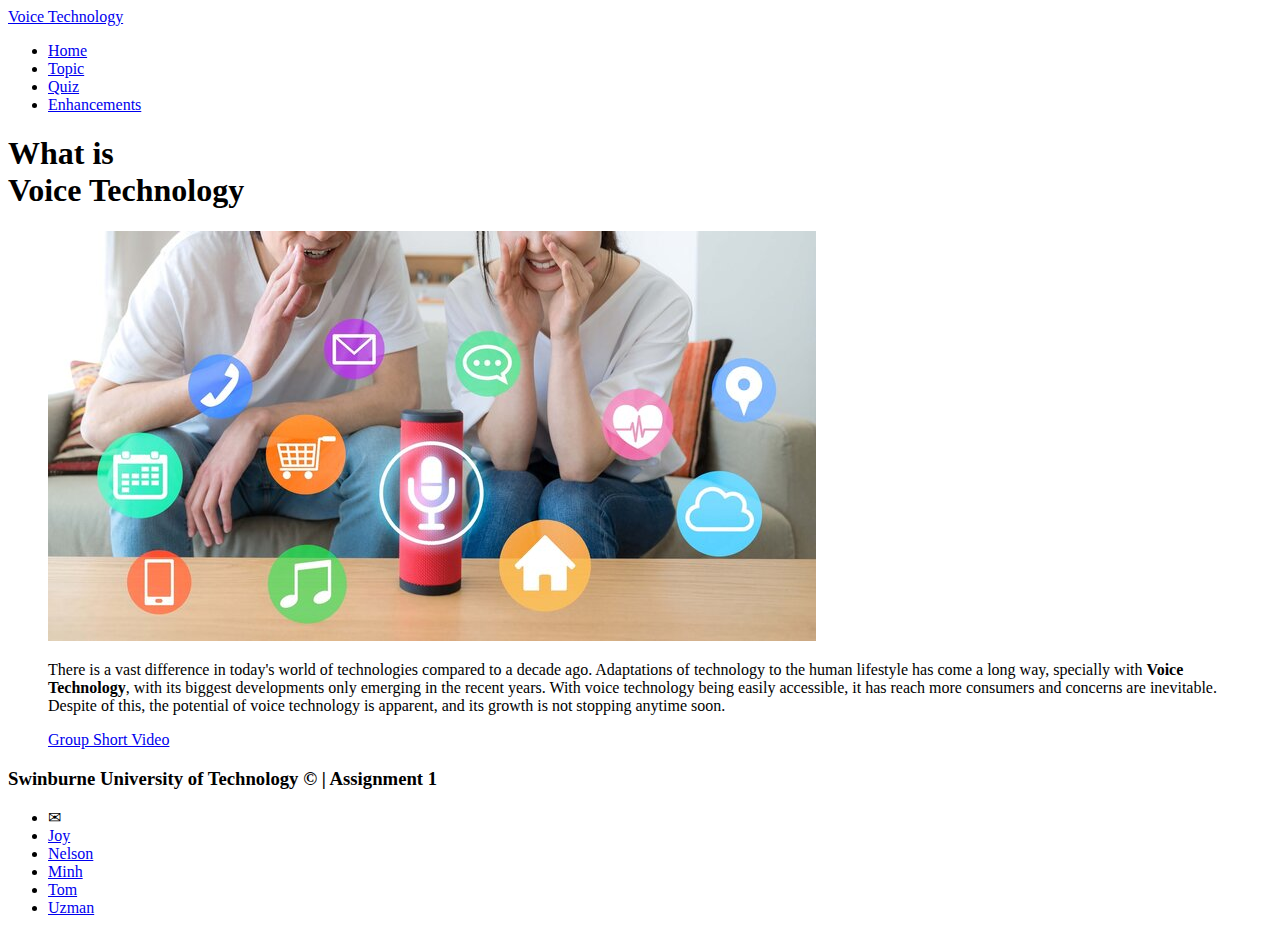
==== commit 9d77dbfb: "Update index.html" ====
--- a/index.html
+++ b/index.html
@@ -9,7 +9,7 @@
   <meta name="viewport" content="width=device-width, initial-scale=1.0">
   <title>Voice Technology | Home</title>
   <!-- References to external CSS files-->
-  <link rel="stylesheet" href="/styles/styles.css">
+  <link rel="stylesheet" href="styles/style.css">
   <!-- References to external fonts -->
   <link rel="preconnect" href="https://fonts.googleapis.com">
   <link rel="preconnect" href="https://fonts.gstatic.com" crossorigin>
@@ -31,7 +31,7 @@
 </head>
 
 <body id="index_body">
-  <!-- Navigation Section -->
+  <!-- ########## Navigation Section ########## -->
   <nav class="navbar">
     <div class="navbar__container">
       <header>
@@ -57,11 +57,11 @@
       </ul>
     </div>
   </nav>
-  <!-- Content -->
+  <!-- ########## Content ########## -->
   <article class="index_container">
     <h1>What is <br> Voice Technology</h1>
     <figure id="index_fig">
-      <img id="index_img" src="/images/vt1.jpg" alt="voice technology" />
+      <a href="topic.html#15"><img id="index_img" src="/images/vt1.jpg" alt="voice technology"/></a>
       <p>
         There is a vast difference in today's world of technologies compared to a decade ago. Adaptations of technology
         to the human lifestyle has come a long way, specially with <strong>Voice Technology</strong>, with its biggest
@@ -69,9 +69,12 @@
         consumers and concerns are inevitable. Despite of this, the potential of voice technology is apparent, and its
         growth is not stopping anytime soon.
       </p>
+      <p id="youtube">
+        <a href="https:www.youtube.com" target="_blank">Group Short Video</a>
+      </p>
     </figure>
   </article>
-  <!-- Footer Section -->
+  <!-- ########## Footer Section ########## -->
   <footer>
     <article>
       <h3 id="footer_h3">Swinburne University of Technology &#169; | Assignment 1 </h3>
@@ -87,4 +90,4 @@
   </footer>
 </body>
 
-</html>+</html>
--- a/styles/responsive.css
+++ b/styles/responsive.css
@@ -11,13 +11,12 @@
       }
 
       /* ########## Topic Html ########## */
-
       #growth figure {
             float: none;
       }
 
       #r_img {
-            width: 60%;
+            width: 100%;
       }
 }
 
@@ -143,10 +142,6 @@
             width: 100%;
       }
 
-      #r_img {
-            width: 100%;
-      }
-
       /* ########## Enhancement Html ########## */
       .e_container h1 {
             font-size: 30px;
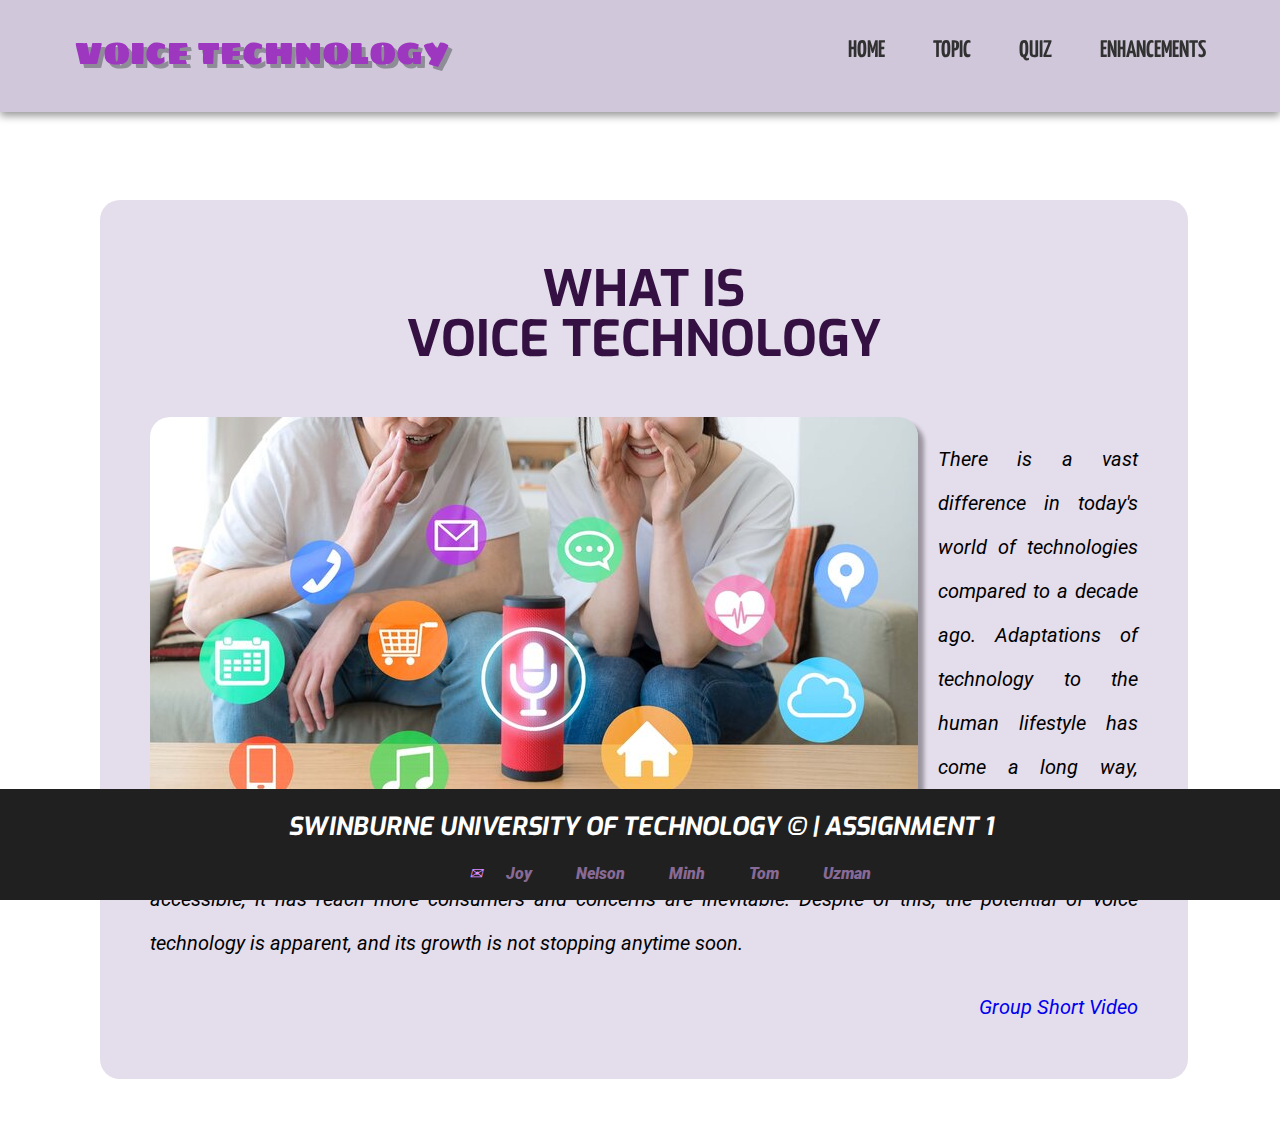
==== commit 1f6b7ba0: "Merge branch 'main' of https://github.com/jooycamille/COS10026_Assignment1" ====
--- a/index.html
+++ b/index.html
@@ -61,7 +61,7 @@
   <article class="index_container">
     <h1>What is <br> Voice Technology</h1>
     <figure id="index_fig">
-      <a href="topic.html#15"><img id="index_img" src="/images/vt1.jpg" alt="voice technology"/></a>
+      <a href="topic.html#15"><img id="index_img" src="images/vt1.jpg" alt="voice technology"/></a>
       <p>
         There is a vast difference in today's world of technologies compared to a decade ago. Adaptations of technology
         to the human lifestyle has come a long way, specially with <strong>Voice Technology</strong>, with its biggest
--- a/styles/style.css
+++ b/styles/style.css
@@ -0,0 +1,665 @@
+/*
+Assignment 1 : Group Project
+Team Members : Nelson, Joy, Tdang, Augi, Uzman
+*/
+
+/* ########## Universal CSS ########## */
+* {
+      font-family: 'Roboto', sans-serif;
+      box-sizing: border-box;
+      /* makes sure that the padding and border are included in the total width and height of the elements */
+}
+
+header,
+footer {
+      display: block;
+}
+
+body {
+      display: block;
+      line-height: 1;
+      margin: 0;
+      min-height: 100vh;
+      margin-top: 40px;
+      margin-bottom: 40px;
+      width: 100%;
+      background: linear-gradient(0deg, rgba(231, 215, 251, 1) 0%, rgba(255, 255, 255, 1) 100%);
+}
+
+h1 {
+      font-family: 'Exo', sans-serif;
+      font-size: 50px;
+      text-align: center;
+      line-height: 1;
+      text-transform: uppercase;
+}
+
+h2 {
+      font-family: 'Exo', sans-serif;
+      font-size: 35px;
+      text-align: center;
+      line-height: 1;
+      text-transform: uppercase;
+}
+
+h3 {
+      font-family: 'Exo', sans-serif;
+      font-size: 25px;
+      text-transform: uppercase;
+      line-height: 1;
+}
+
+h4 {
+      font-family: 'Exo', sans-serif;
+      font-size: 20px;
+      text-transform: uppercase;
+      line-height: 1;
+}
+
+section {
+      width: 100%;
+      background-color: rgb(221, 187, 230, 0.2);
+      padding: 20px;
+      margin: 20px;
+      border-radius: 20px;
+      border: 2px solid rgb(194, 182, 186);
+}
+
+aside {
+      width: 30%;
+      float: right;
+      border: 2px groove #421f3f;
+      margin: 2em;
+      padding: 1em;
+      box-shadow: 10px 10px 5px #aaaaaa;
+      border-radius: 20px;
+      overflow: auto;
+      /* allows the content of aside to not overflow and to add scrollbars when necessary */
+}
+
+figure {
+      text-align: center;
+      font-style: italic;
+      margin: 0.5em;
+      padding: 0.5em;
+      display: table;
+      /* aligns the caption and image together */
+}
+
+figcaption {
+      display: table-caption;
+      caption-side: bottom;
+      /* positions the caption on the bottom */
+}
+
+figcaption a {
+      text-decoration: none;
+}
+
+/* ########## Navbar CSS ########## */
+.navbar {
+      overflow: hidden;
+      background: rgb(208, 199, 218);
+      box-shadow: 0 4px 8px rgba(0, 0, 0, 0.4);
+      position: fixed;
+      top: 0;
+      width: 100%;
+      padding-right: 50px;
+      padding-left: 50px;
+      margin-right: auto;
+      margin-left: auto;
+      z-index: 999;
+}
+
+.navbar a {
+      float: left;
+      display: block;
+      color: rgb(49, 49, 49);
+      text-align: center;
+      padding: 22px 24px;
+      text-decoration: none;
+      font-size: 18px;
+      line-height: 25px;
+      border-radius: 4px;
+      align-items: center;
+      font-family: 'Yanone Kaffeesatz', sans-serif;
+      text-transform: uppercase;
+      font-size: 1.5rem;
+}
+
+#navbar__logo {
+      font-family: 'Sigmar One', cursive, Georgia, 'Times New Roman', Times, serif;
+      color: rgb(158, 55, 192);
+      text-shadow:4px 4px #8e8c97;
+      cursor: pointer;
+      font-size: 2rem;
+      padding-top: 40px;
+}
+
+#navbar__logo img {
+      margin-right: 0.5rem;
+      width: 10%;
+}
+
+ul.navbar__menu {
+      display: flex;
+      align-items: center;
+      list-style: none;
+      text-align: center;
+      float: right;
+}
+
+.navbar__item {
+      height: 80px;
+}
+
+.navbar__links {
+      color: rgb(49, 49, 49);
+      display: flex;
+      align-items: center;
+      justify-content: center;
+      text-decoration: none;
+      padding: 0 1rem;
+      height: 100%;
+      font-weight: 700;
+}
+
+.navbar__links:hover {
+      color: #d878d0;
+      text-decoration: underline;
+      background: black;
+      margin: 0px 6px;
+      transition: all 0.3s ease;
+}
+
+/* ########## Footer CSS ########## */
+footer {
+      position: fixed;
+      left: 0;
+      bottom: 0;
+      width: 100%;
+      background-color: rgb(32, 32, 32);
+      text-align: center;
+}
+
+footer article {
+      text-align: center;
+      line-height: 20px;
+}
+
+#footer_h3 {
+      color: white;
+      font-style: italic;
+}
+
+#contacts li {
+      list-style-type: none;
+      display: inline;
+      word-spacing: 40px;
+      font-style: italic;
+}
+
+#contacts li a {
+      text-decoration: none;
+      font-weight: 900;
+      color: rgb(136, 106, 150);
+      transition: 0.4s;
+}
+
+#contacts li a:hover {
+      color: rgb(218, 20, 208);
+}
+
+#email_icon {
+      color: #df8eff;
+      padding: 20px;
+}
+
+/* ########## Index Html ########## */
+#index_body {
+      width: 100%;
+      background-image: url(styles/images/background_photo1.jpg);
+      background-repeat: no-repeat;
+      background-attachment: fixed;
+      background-size: cover;
+      /* background graphic for the page which is not scrollable and covers the whole page */
+}
+
+.index_container {
+      margin: 200px 100px;
+      width: 85%;
+      padding: 1.5em;
+      font-size: 20px;
+      min-height: 20px;
+      /* as the browser shrinks, it makes sure that the min-height of this text is 20px */
+      line-height: 220%;
+      background-color: rgba(202, 188, 216, 0.5);
+      border-radius: 20px;
+}
+
+.index_container h1 {
+      color: #341142;
+      border-radius: 20px;
+}
+
+#index_fig {
+      display: inline-block;
+      text-align: justify;
+}
+
+#index_img {
+      margin-right: 20px;
+      border-radius: 20px;
+      box-shadow: 6px 6px 4px rgba(0, 0, 0, 0.33);
+      float: left;
+}
+
+#youtube a {
+      text-decoration: none;
+      float: right;
+}
+
+/* ########## Topic HTML CSS ########## */
+/* side navigator */
+#sidenav a {
+      position: fixed;
+      left: -220px;
+      transition: 0.3s;
+      padding: 20px 40px 20px;
+      width: 260px;
+      text-decoration: none;
+      font-size: 16px;
+      text-transform: uppercase;
+      color: black;
+      border-radius: 0 20px 20px 0;
+      margin: 0;
+}
+
+#sidenav a:hover {
+      left: 0;
+      background-color: #000000;
+      color: #e6d1ee;
+}
+
+#p {
+      top: 150px;
+      background-color: rgb(122, 122, 139);
+}
+
+#d {
+      top: 210px;
+      background-color: rgb(122, 122, 139);
+}
+
+#m {
+      top: 270px;
+      background-color: rgb(122, 122, 139);
+}
+
+#g {
+      top: 330px;
+      background-color: rgb(122, 122, 139);
+}
+
+#r {
+      top: 390px;
+      background-color: rgb(122, 122, 139);
+}
+
+#c {
+      top: 450px;
+      background-color: rgb(122, 122, 139);
+}
+
+/* Content */
+.topic_content {
+      padding: 60px;
+      line-height: 2;
+}
+
+.topic_content h1 {
+      margin: 40px auto 0 auto;
+}
+
+#purpose,
+#development,
+#management,
+#growth,
+#related,
+#references {
+      padding-top: 90px;
+      /* to allow the <h2> for topics to show up when the side nav is clicked */
+}
+
+#purpose p {
+      padding: 20px;
+      text-align: justify;
+}
+
+/* table */
+table,
+th,
+td {
+      border: 3px solid rgb(83, 71, 121);
+      text-align: center;
+}
+
+table {
+      width: 50%;
+      line-height: 1.5;
+      box-shadow: 0 0 20px;
+      border-collapse: separate;
+      border-radius: 7px;
+      border-style: groove;
+      margin: 5px 20px;
+}
+
+th {
+      background-color: #421f3f;
+      color: white;
+
+}
+
+tr {
+      border-bottom: 3px groove #000000;
+}
+
+tbody {
+      background: linear-gradient(#c9c1f2, #e3b9de);
+      font-weight: bold;
+}
+
+#development p {
+      text-align: justify;
+}
+
+#development figure {
+      width: 100%;
+}
+
+#d_img {
+      width: 100%;
+}
+
+dl>dt {
+      font-weight: bold;
+}
+
+#growth figure {
+      float: left;
+}
+
+#g_img {
+      width: 50%;
+      transition: transform .2s;
+}
+
+#g_img:hover {
+      transform: scale(1.5);
+      /* zoom in when hovered */
+      z-index: 999;
+}
+
+#growth p {
+      text-align: justify;
+}
+
+#related p {
+      text-align: justify;
+}
+
+.r_fig {
+      width: 100%;
+}
+
+#r_img {
+      width: 50%;
+}
+
+/* References */
+.ref {
+      margin: 40px;
+}
+
+.ref li a {
+      text-decoration: none;
+}
+
+.ref li a:link {
+      color: rgb(0, 0, 0);
+}
+
+.ref li a:visited {
+      color: rgb(0, 0, 0);
+}
+
+.ref li a:hover {
+      color: black;
+      text-decoration: underline;
+}
+
+.ref li a:active {
+      background-color: yellow;
+}
+
+/* ########## Quiz HTML CSS ########## */
+.quiz_content {
+      padding: 80px;
+      align-items: center;
+}
+
+form {
+      padding: 14px 16px;
+      line-height: 40px;
+}
+
+fieldset {
+      line-height: 40px;
+      box-shadow: 0px 6px 9px 0px rgba(0, 0, 0, 0.2);
+      background-color: rgba(227, 190, 241, 0.2);
+      text-align: center;
+      border-radius: 20px;
+}
+
+.quiz_content input[type=text] {
+      padding: 8px 12px;
+      margin: 8px 0px;
+      background-color: rgba(227, 190, 241, 0.1);
+      border: none;
+      border-bottom: 2px solid rgb(171, 38, 175);
+      transition: 0.3s;
+}
+
+.quiz_content input[type=text]:focus {
+      background-color: rgba(27, 4, 35, 0.1);
+}
+
+.f_section {
+      font-size: 22px;
+      font-weight: 900;
+      padding: 10px;
+      text-align: center;
+}
+
+/* User form */
+#idsec {
+      text-align: center;
+}
+
+#idsec p {
+      font-weight: bold;
+      font-style: italic;
+}
+
+/* Quiz Navigation */
+.quiz_nav a{
+      color: rgb(49, 49, 49);
+      align-items: center;
+      justify-content: center;
+      text-decoration: none;
+      padding: 18px;
+      height: 100%;
+      font-weight: 700;
+      border-radius: 20px;
+}
+
+.quiz_nav a:hover {
+      color: #2e1b2c;
+      text-decoration: underline;
+      background: rgb(219, 157, 234);
+      margin: 0px 6px;
+      transition: all 0.3s ease;
+      border-radius: 20px;
+}
+
+/* Questions */
+.q_sect article {
+      display: none;
+}
+
+.q_sect article:target {
+      display: block;
+}
+
+#quest_1,
+#quest_2,
+#quest_3,
+#quest_4,
+#quest_5 {
+      padding: 20px;
+      text-align: center;
+      border: 2px solid black;
+      box-shadow: 3px 3px;
+      border-radius: 20px;
+      margin: 50px 20px;
+      background-color: #f8f0fd;
+}
+
+.q2,
+.q3 {
+      padding: 0vw 5vw;
+      text-align: center;
+      display: inline;
+}
+
+
+#q4 {
+      padding: 8px 12px;
+      margin: 8px 0;
+      border: none;
+      background-color: rgba(227, 190, 241, 0.1);
+      border-bottom: 2px solid rgb(171, 38, 175);
+      font-weight: 800;
+      text-align: center;
+      color: rgb(56, 56, 56);
+      letter-spacing: 4px;
+}
+
+textarea {
+      padding: 8px 12px;
+      margin: 8px 0px;
+      background-color: rgba(227, 190, 241, 0.1);
+      border: none;
+      border-bottom: 2px solid rgb(171, 38, 175);
+      border-radius: 20px;
+      transition: 0.3s;
+}
+
+textarea:focus {
+      background-color: rgba(27, 4, 35, 0.1);
+      border-radius: 20px;
+}
+
+/* Submit Button */
+.submitbtn {
+      text-align: center;
+}
+
+.submitbtn input {
+      padding: 16px 32px;
+      margin: 8px 2px;
+      background-color: rgb(186, 148, 196);
+      color: white;
+      font-weight: 800;
+      text-align: center;
+      border: none;
+      cursor: pointer;
+      transition: 0.2s;
+      border-radius: 20px;
+}
+
+.submitbtn input:hover {
+      border: rgb(186, 148, 196);
+      background-color: rgb(62, 45, 66);
+      color: whitesmoke;
+      border-radius: 20px;
+      /* change background color, font color when hovered */
+}
+
+/* ########## Enhancements Html ########## */
+.e_container {
+      margin: 200px 100px;
+      width: 85%;
+      padding: 1.5em;
+      font-size: 20px;
+      min-height: 20px;
+      /* as the browser shrinks, it makes sure that the min-height of this text is 20px */
+      line-height: 220%;
+      border-radius: 20px;
+      text-align: justify;
+}
+
+.e_container h1 {
+      color: #341142;
+      border-radius: 20px;
+}
+
+.ex ol {
+      background-color: rgba(86, 59, 112, 0.7);
+      color: white;
+      border-radius: 20px;
+      padding-bottom: 20px;
+}
+
+samp {
+      font-family: monospace;
+      font-size: 16px;
+      line-height: 0;
+      white-space: pre;
+}
+
+cite {
+      word-wrap: break-word;
+      font-size: 16px;
+}
+
+.examples {
+      margin-right: 20px;
+      margin-bottom: 20px;
+}
+
+.examples li a {
+      text-decoration: none;
+      font-size: 16px;
+}
+
+.examples li a:link {
+      color: rgb(248, 248, 248);
+}
+
+.examples li a:visited {
+      color: rgb(242, 226, 226);
+}
+
+.examples li a:hover {
+      background-color: #df8eff;
+      color: black;
+}
+
+.examples li a:active {
+      background-color: yellow;
+}
+
+.navbar_codes {
+      columns: 2;
+}
